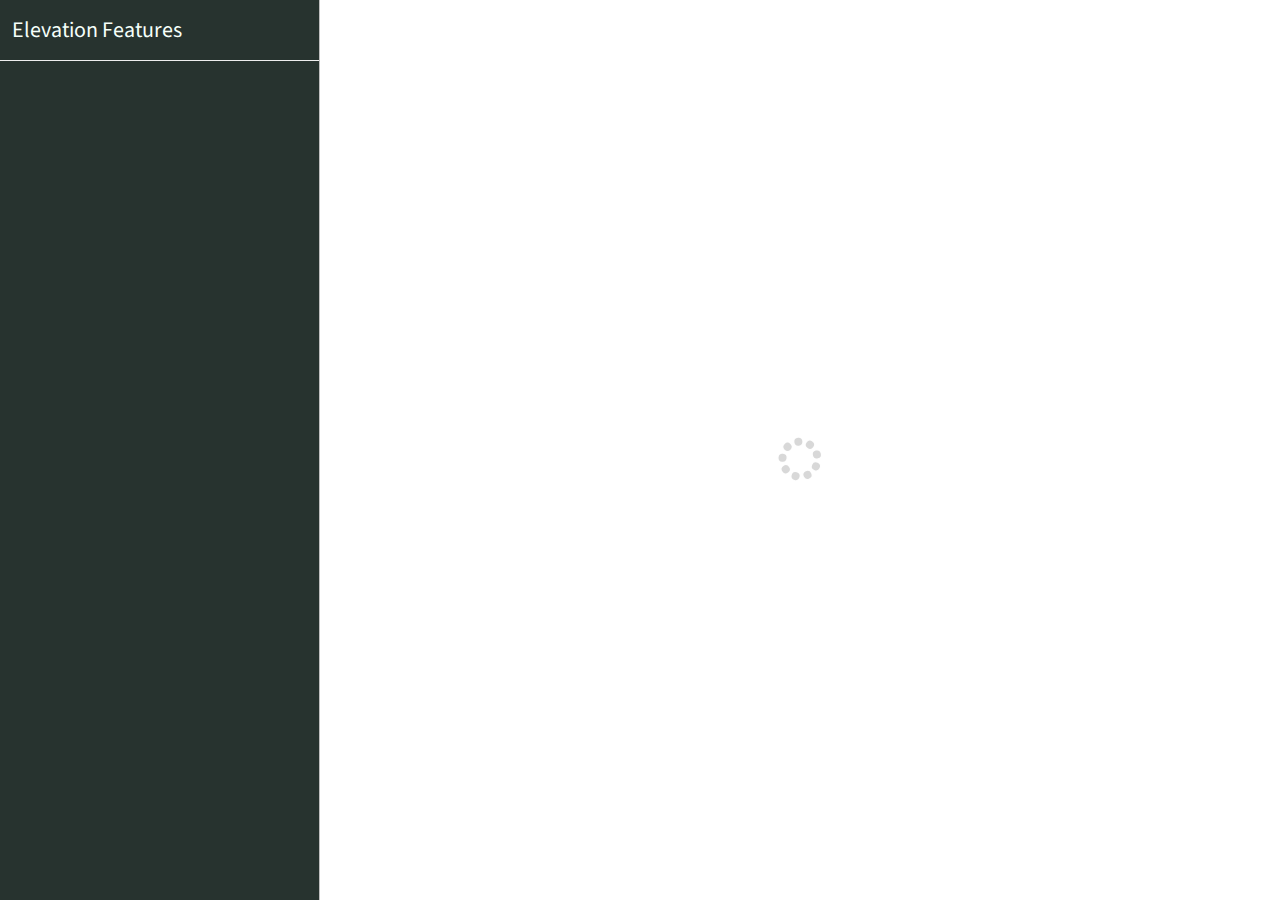
==== index.html @ affcddc6 "Spin hack for wms rendering" ====
<!DOCTYPE html>
<html>

<head>
  <meta charset='utf-8' />
  <title>Canadian Elevation</title>
  <meta name='viewport' content='initial-scale=1,maximum-scale=1,user-scalable=no' />
  <link href='https://fonts.googleapis.com/css?family=Source+Sans+Pro:400,700' rel='stylesheet'>
  <script src='https://api.mapbox.com/mapbox-gl-js/v0.39.0/mapbox-gl.js'></script>
  <link href='https://api.mapbox.com/mapbox-gl-js/v0.39.0/mapbox-gl.css' rel='stylesheet' />
  <link href='css/main.css' rel='stylesheet' />

</head>

<body>
  <div class='sidebar'>
    <div class='heading'>
      <h1>Elevation Features</h1>
    </div>
    <div id='listings' class='listings'></div>
  </div>
  <div id='map' class='map'> </div>
  <script src='js/spin.min.js'></script>
  <script src='js/main.js'></script>
</body>

</html>
---- css/main.css ----
body {
  color: #F5FFFA;
  font: 400 15px/22px 'Source Sans Pro', 'Helvetica Neue', Sans-serif;
  margin: 0;
  padding: 0;
  -webkit-font-smoothing: antialiased;
}

* {
  -webkit-box-sizing: border-box;
  -moz-box-sizing: border-box;
  box-sizing: border-box;
}

.sidebar {
  position: absolute;
  width: 25%;
  height: 100%;
  top: 0;
  left: 0;
  overflow: hidden;
  border-right: 1px solid rgba(0, 0, 0, 0.25);
}

.pad2 {
  padding: 20px;
}

.map {
  position: absolute;
  left: 25%;
  width: 75%;
  top: 0;
  bottom: 0;
}

h1 {
  font-size: 22px;
  margin: 0;
  font-weight: 400;
  line-height: 20px;
  padding: 20px 2px;
}

a {
  color: #404040;
  text-decoration: none;
}

a:hover {
  color: #101010;
}

.heading {
  background: #F5FFFA;
  border-bottom: 1px solid #eee;
  min-height: 60px;
  line-height: 60px;
  padding: 0 10px;
  background-color: #27332F;
  color: #F5FFFA;
}

.listings {
  height: 100%;
  overflow: auto;
  padding-bottom: 60px;
  background-color: #27332F;
}

.listings .item {
  display: block;
  border-bottom: 1px solid #eee;
  padding: 10px;
  text-decoration: none;
}

.listings .item:last-child {
  border-bottom: none;
}

.listings .item .title {
  display: block;
  color: #F5FFFA;
  font-weight: 700;
}

.listings .item .title small {
  font-weight: 400;
}

.listings .item.active .title, .listings .item .title:hover {
  color: #98A09D;
}

.listings .item.active {
  background-color: #3F4B47;
}

 ::-webkit-scrollbar {
  width: 3px;
  height: 3px;
  border-left: 0;
  background: rgba(0, 0, 0, 0.1);
}

 ::-webkit-scrollbar-track {
  background: none;
}

 ::-webkit-scrollbar-thumb {
  background: #F5FFFA;
  border-radius: 0;
}

.marker {
  border: none;
  cursor: pointer;
  height: 70px;
  width: 30px;
  background-image: url(marker.png);
}

.clearfix {
  display: block;
}

.clearfix:after {
  content: '.';
  display: block;
  height: 0;
  clear: both;
  visibility: hidden;
}


/* Marker tweaks */

.mapboxgl-popup {
  padding-bottom: 50px;
}

.mapboxgl-popup-close-button {
  display: none;
}

.mapboxgl-popup-content {
  font: 400 15px/22px 'Source Sans Pro', 'Helvetica Neue', Sans-serif;
  padding: 0;
  width: 180px;
}

.mapboxgl-popup-content-wrapper {
  padding: 1%;
}

.mapboxgl-popup-content h3 {
  background: #3F4B47;
  color: #F5FFFA;
  margin: 0;
  display: block;
  padding: 10px;
  border-radius: 3px 3px 0 0;
  font-weight: 700;
  margin-top: -15px;
}

.mapboxgl-popup-content h4 {
  margin: 0;
  display: block;
  background-color: #75807C;
  padding: 10px 10px 10px 10px;
  font-weight: 400;
}

.mapboxgl-popup-content div {
  padding: 10px;
  background-color: #75807C;
}

.mapboxgl-container .leaflet-marker-icon {
  cursor: pointer;
}

.mapboxgl-popup-anchor-top>.mapboxgl-popup-content {
  margin-top: 15px;
}

.mapboxgl-popup-anchor-top>.mapboxgl-popup-tip {
  border-bottom-color: #75807C;
}
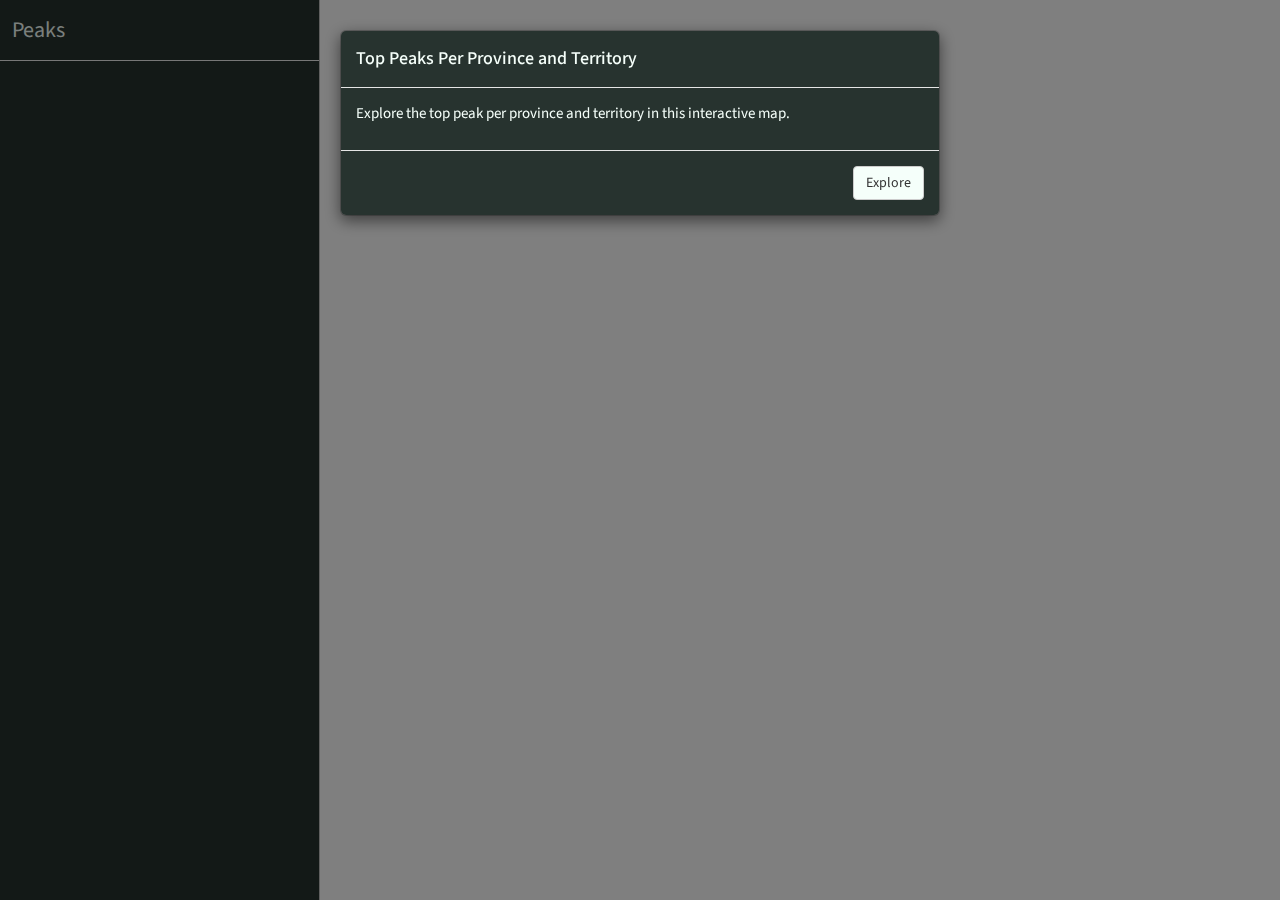
==== commit fc681e39: "Add modal" ====
--- a/index.html
+++ b/index.html
@@ -8,19 +8,46 @@
   <link href='https://fonts.googleapis.com/css?family=Source+Sans+Pro:400,700' rel='stylesheet'>
   <script src='https://api.mapbox.com/mapbox-gl-js/v0.39.0/mapbox-gl.js'></script>
   <link href='https://api.mapbox.com/mapbox-gl-js/v0.39.0/mapbox-gl.css' rel='stylesheet' />
+  <script src='bower_components/jquery/dist/jquery.min.js'></script>
+  <script src='bower_components/bootstrap/dist/js/bootstrap.min.js'></script>
+  <link href='bower_components/bootstrap/dist/css/bootstrap.min.css' rel='stylesheet' />
   <link href='css/main.css' rel='stylesheet' />
 
 </head>
 
 <body>
+
+  <div class="container">
+
+    <!-- Modal -->
+    <div class="modal fade" id="myModal" role="dialog">
+      <div class="modal-dialog">
+
+        <!-- Modal content-->
+        <div class="modal-content">
+          <div class="modal-header">
+            <h4 class="modal-title">Top Peaks Per Province and Territory</h4>
+          </div>
+          <div class="modal-body">
+            <p>Explore the top peak per province and territory in this interactive map. </p>
+          </div>
+          <div class="modal-footer">
+            <button type="button" class="btn btn-default" data-dismiss="modal">Explore</button>
+          </div>
+        </div>
+
+      </div>
+    </div>
+
+  </div>
+
   <div class='sidebar'>
     <div class='heading'>
-      <h1>Elevation Features</h1>
+      <h1>Peaks</h1>
     </div>
     <div id='listings' class='listings'></div>
   </div>
   <div id='map' class='map'> </div>
-  <script src='js/spin.min.js'></script>
   <script src='js/main.js'></script>
 </body>
 
--- a/css/main.css
+++ b/css/main.css
@@ -113,12 +113,16 @@
   border-radius: 0;
 }
 
+/*
+API call for marker:
+https://www.mapbox.com/api-documentation/#retrieve-tilejson-metadata
+*/
 .marker {
   border: none;
   cursor: pointer;
   height: 70px;
   width: 30px;
-  background-image: url(marker.png);
+  background-image: url(marker2.png);
 }
 
 .clearfix {
@@ -141,7 +145,9 @@
 }
 
 .mapboxgl-popup-close-button {
-  display: none;
+  color: white;
+  font-size: 20px;
+  margin: -15px 0px;
 }
 
 .mapboxgl-popup-content {
@@ -189,3 +195,11 @@
 .mapboxgl-popup-anchor-top>.mapboxgl-popup-tip {
   border-bottom-color: #75807C;
 }
+
+.modal-content {
+  background-color: #27332F;
+}
+
+.btn-default {
+  background-color: #F5FFFA;
+}
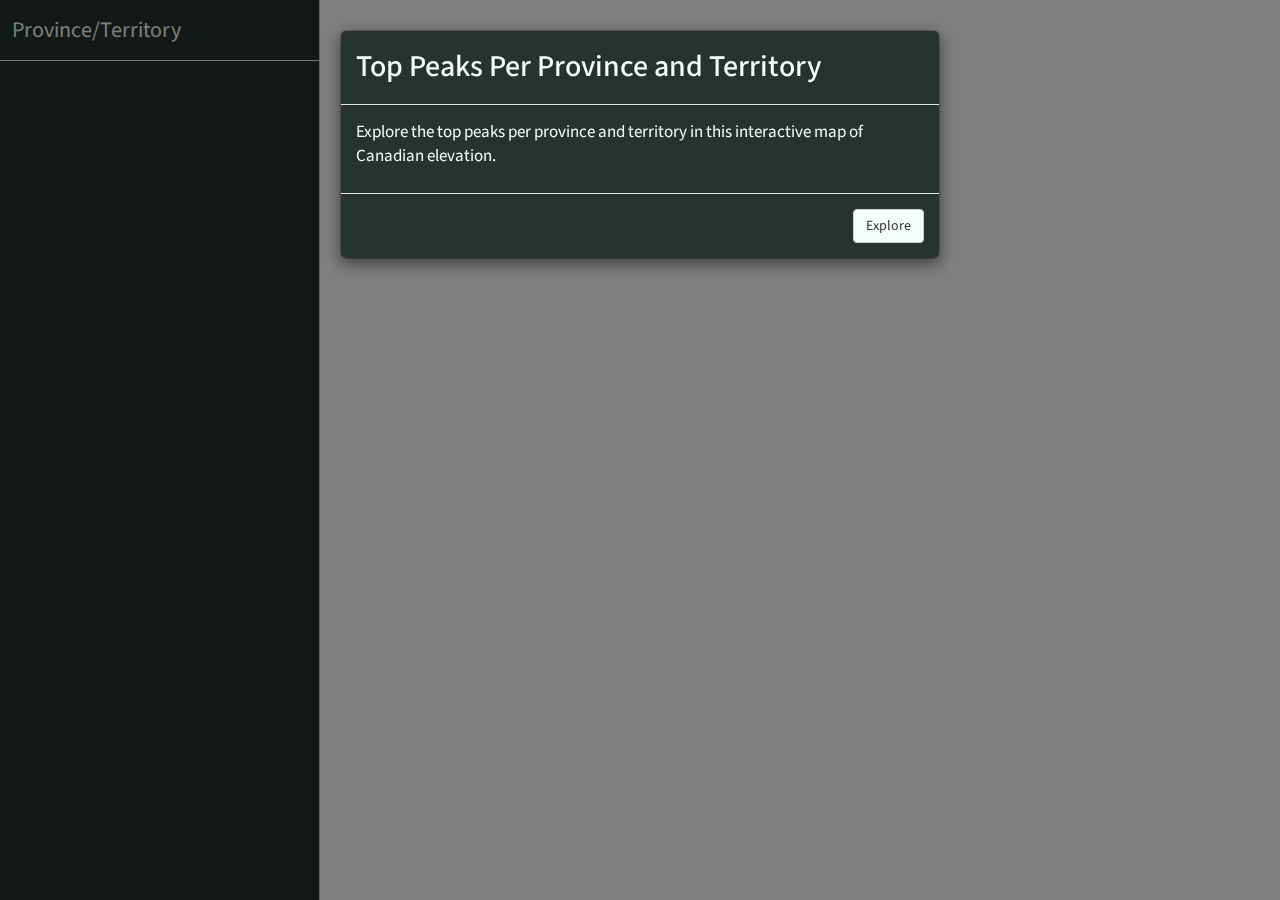
==== commit f2395091: "Minor edits" ====
--- a/index.html
+++ b/index.html
@@ -26,10 +26,10 @@
         <!-- Modal content-->
         <div class="modal-content">
           <div class="modal-header">
-            <h4 class="modal-title">Top Peaks Per Province and Territory</h4>
+            <h2 class="modal-title">Top Peaks Per Province and Territory</h2>
           </div>
           <div class="modal-body">
-            <p>Explore the top peak per province and territory in this interactive map. </p>
+            <p>Explore the top peaks per province and territory in this interactive map of Canadian elevation.</p>
           </div>
           <div class="modal-footer">
             <button type="button" class="btn btn-default" data-dismiss="modal">Explore</button>
@@ -43,7 +43,7 @@
 
   <div class='sidebar'>
     <div class='heading'>
-      <h1>Peaks</h1>
+      <h1>Province/Territory</h1>
     </div>
     <div id='listings' class='listings'></div>
   </div>
--- a/css/main.css
+++ b/css/main.css
@@ -1,6 +1,6 @@
 body {
   color: #F5FFFA;
-  font: 400 15px/22px 'Source Sans Pro', 'Helvetica Neue', Sans-serif;
+  font: 400 17px/24px 'Source Sans Pro', 'Helvetica Neue', Sans-serif;
   margin: 0;
   padding: 0;
   -webkit-font-smoothing: antialiased;
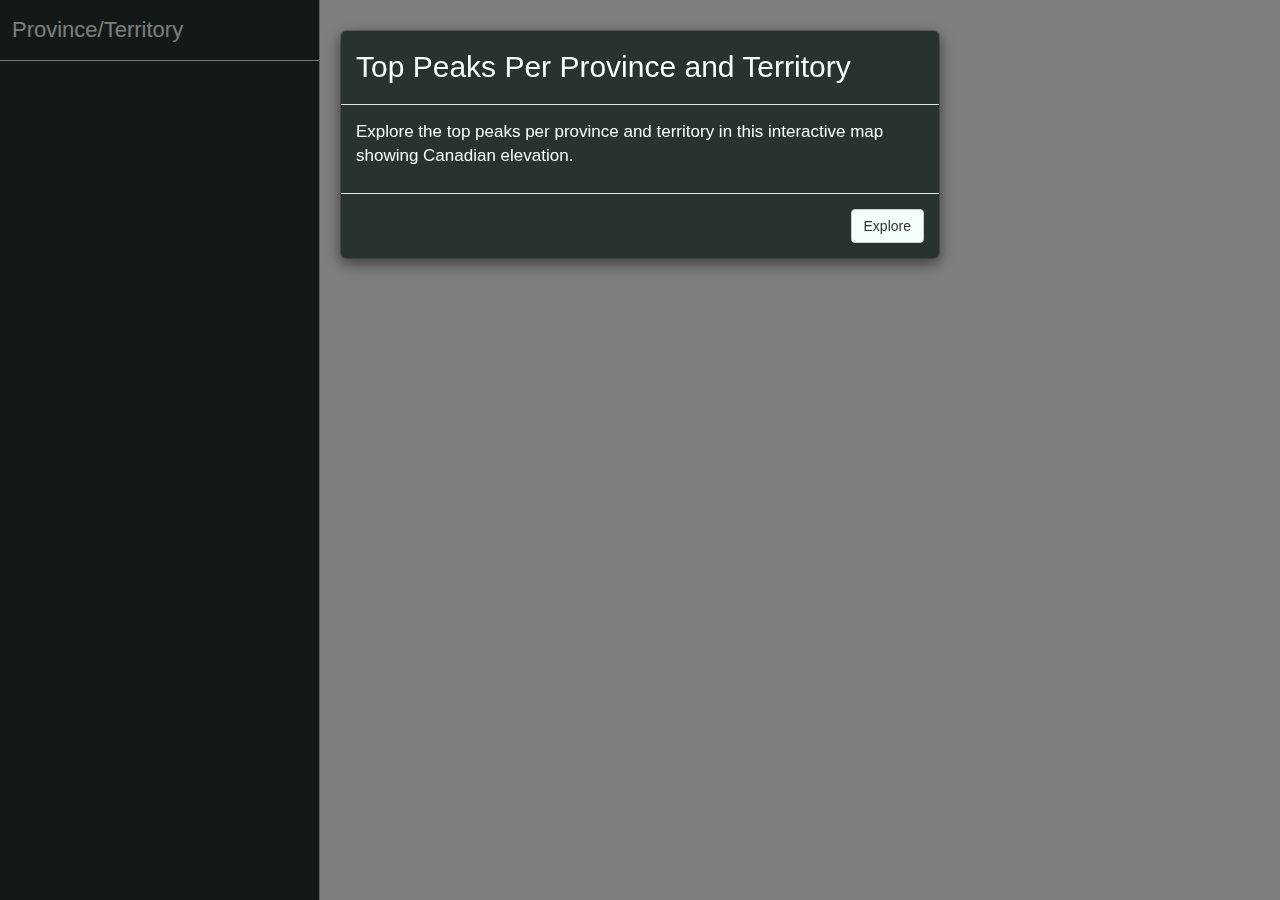
==== commit d7d31714: "Clean up" ====
--- a/index.html
+++ b/index.html
@@ -1,54 +1,52 @@
 <!DOCTYPE html>
 <html>
 
-<head>
-  <meta charset='utf-8' />
-  <title>Canadian Elevation</title>
-  <meta name='viewport' content='initial-scale=1,maximum-scale=1,user-scalable=no' />
-  <link href='https://fonts.googleapis.com/css?family=Source+Sans+Pro:400,700' rel='stylesheet'>
-  <script src='https://api.mapbox.com/mapbox-gl-js/v0.39.0/mapbox-gl.js'></script>
-  <link href='https://api.mapbox.com/mapbox-gl-js/v0.39.0/mapbox-gl.css' rel='stylesheet' />
-  <script src='bower_components/jquery/dist/jquery.min.js'></script>
-  <script src='bower_components/bootstrap/dist/js/bootstrap.min.js'></script>
-  <link href='bower_components/bootstrap/dist/css/bootstrap.min.css' rel='stylesheet' />
-  <link href='css/main.css' rel='stylesheet' />
+  <head>
+    <meta charset='utf-8'/>
+    <title>Canadian Elevation</title>
+    <meta name='viewport' content='initial-scale=1,maximum-scale=1,user-scalable=no'/>
+    <script src='https://api.mapbox.com/mapbox-gl-js/v0.39.0/mapbox-gl.js'></script>
+    <link href='https://api.mapbox.com/mapbox-gl-js/v0.39.0/mapbox-gl.css' rel='stylesheet'/>
+    <script src='bower_components/jquery/dist/jquery.min.js'></script>
+    <script src='bower_components/bootstrap/dist/js/bootstrap.min.js'></script>
+    <link href='bower_components/bootstrap/dist/css/bootstrap.min.css' rel='stylesheet'/>
+    <link href='css/main.css' rel='stylesheet'/>
+  </head>
 
-</head>
+  <body>
 
-<body>
+    <div class="container">
 
-  <div class="container">
+      <!-- Modal -->
+      <div class="modal fade" id="myModal" role="dialog">
+        <div class="modal-dialog">
 
-    <!-- Modal -->
-    <div class="modal fade" id="myModal" role="dialog">
-      <div class="modal-dialog">
+          <!-- Modal content-->
+          <div class="modal-content">
+            <div class="modal-header">
+              <h2 class="modal-title">Top Peaks Per Province and Territory</h2>
+            </div>
+            <div class="modal-body">
+              <p>Explore the top peaks per province and territory in this interactive map showing Canadian elevation.</p>
+            </div>
+            <div class="modal-footer">
+              <button type="button" class="btn btn-default" data-dismiss="modal">Explore</button>
+            </div>
+          </div>
 
-        <!-- Modal content-->
-        <div class="modal-content">
-          <div class="modal-header">
-            <h2 class="modal-title">Top Peaks Per Province and Territory</h2>
-          </div>
-          <div class="modal-body">
-            <p>Explore the top peaks per province and territory in this interactive map of Canadian elevation.</p>
-          </div>
-          <div class="modal-footer">
-            <button type="button" class="btn btn-default" data-dismiss="modal">Explore</button>
-          </div>
         </div>
+      </div>
 
-      </div>
     </div>
 
-  </div>
-
-  <div class='sidebar'>
-    <div class='heading'>
-      <h1>Province/Territory</h1>
+    <div class='sidebar'>
+      <div class='heading'>
+        <h1>Province/Territory</h1>
+      </div>
+      <div id='listings' class='listings'></div>
     </div>
-    <div id='listings' class='listings'></div>
-  </div>
-  <div id='map' class='map'> </div>
-  <script src='js/main.js'></script>
-</body>
+    <div id='map' class='map'></div>
+    <script src='js/main.js'></script>
+  </body>
 
 </html>
--- a/css/main.css
+++ b/css/main.css
@@ -113,16 +113,18 @@
   border-radius: 0;
 }
 
+
 /*
 API call for marker:
 https://www.mapbox.com/api-documentation/#retrieve-tilejson-metadata
 */
+
 .marker {
   border: none;
   cursor: pointer;
   height: 70px;
   width: 30px;
-  background-image: url(marker2.png);
+  background-image: url(marker.png);
 }
 
 .clearfix {
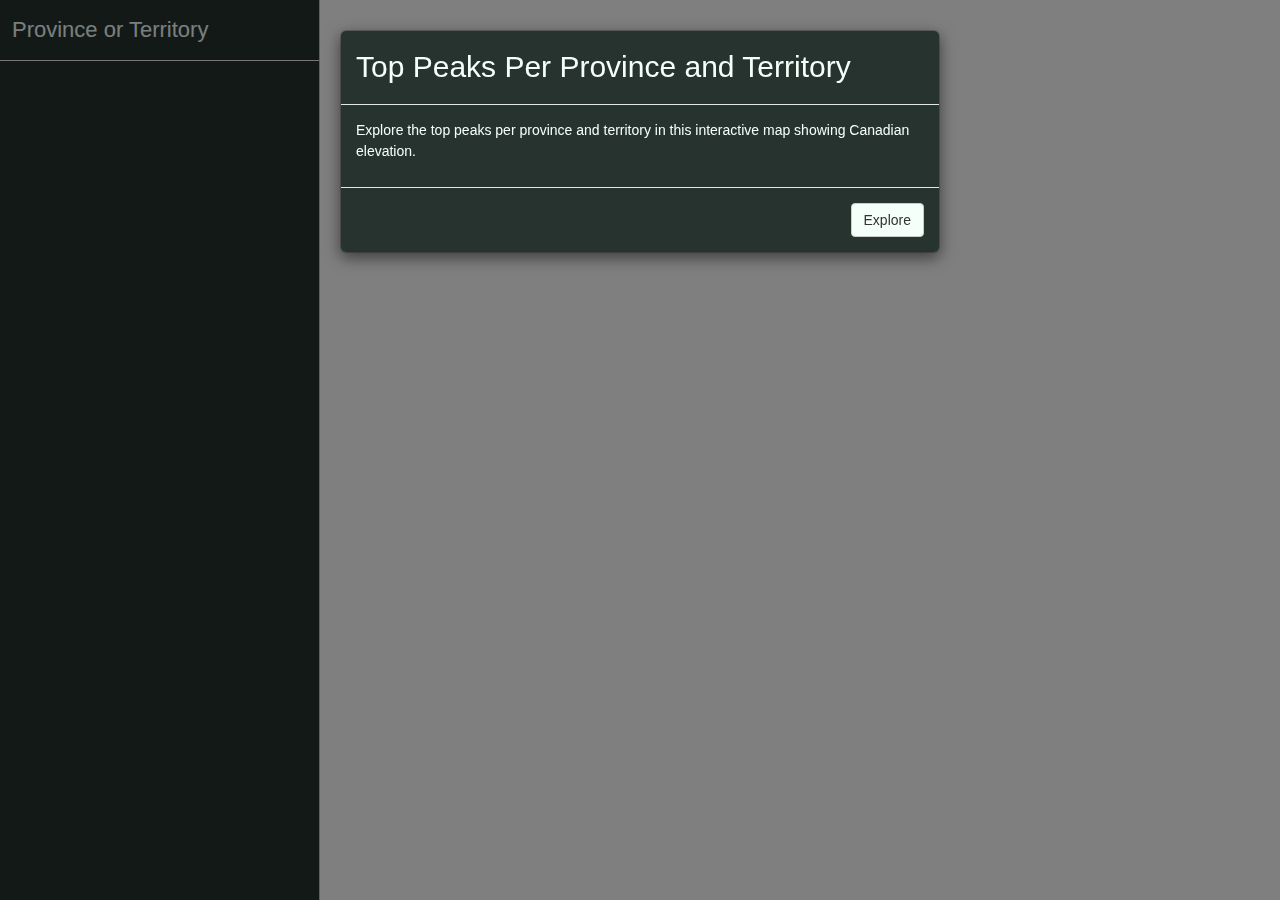
==== commit 7bcaa840: "Add media query css rule" ====
--- a/index.html
+++ b/index.html
@@ -1,6 +1,5 @@
 <!DOCTYPE html>
 <html>
-
   <head>
     <meta charset='utf-8'/>
     <title>Canadian Elevation</title>
@@ -41,7 +40,7 @@
 
     <div class='sidebar'>
       <div class='heading'>
-        <h1>Province/Territory</h1>
+        <h1>Province or Territory</h1>
       </div>
       <div id='listings' class='listings'></div>
     </div>
--- a/css/main.css
+++ b/css/main.css
@@ -1,6 +1,6 @@
 body {
   color: #F5FFFA;
-  font: 400 17px/24px 'Source Sans Pro', 'Helvetica Neue', Sans-serif;
+  font: 400 14px/21px 'Source Sans Pro', 'Helvetica Neue', Sans-serif;
   margin: 0;
   padding: 0;
   -webkit-font-smoothing: antialiased;
@@ -22,6 +22,17 @@
   border-right: 1px solid rgba(0, 0, 0, 0.25);
 }
 
+@media screen and (max-width: 550px) {
+    .sidebar {
+        display: none;
+    }
+    .map {
+      position: absolute;
+      left: 0% !important;
+      width: 100%;
+    }
+}
+
 .pad2 {
   padding: 20px;
 }
@@ -29,7 +40,7 @@
 .map {
   position: absolute;
   left: 25%;
-  width: 75%;
+  width: 100%;
   top: 0;
   bottom: 0;
 }
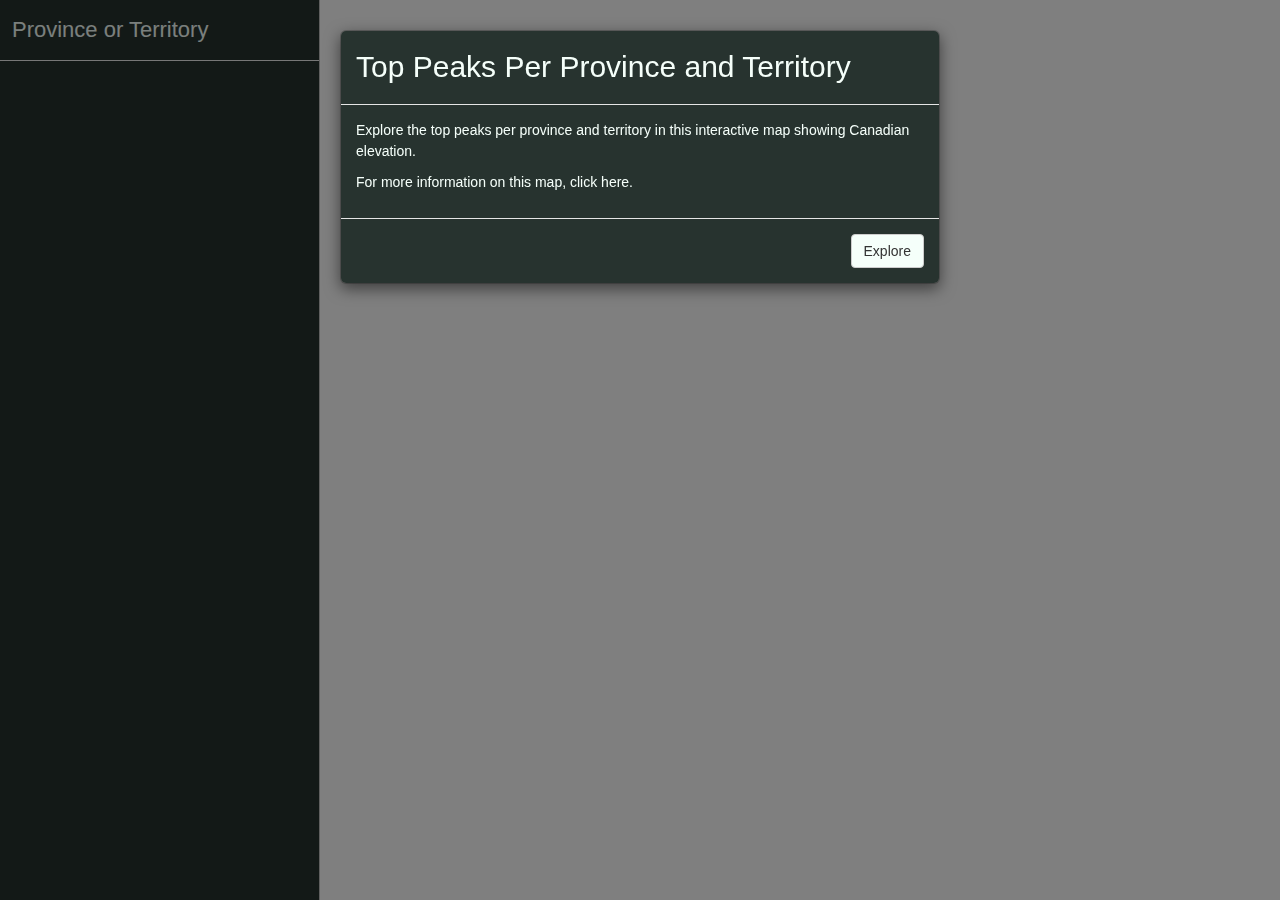
==== commit 2413e9a3: "Add info link to modal" ====
--- a/index.html
+++ b/index.html
@@ -8,6 +8,7 @@
     <link href='https://api.mapbox.com/mapbox-gl-js/v0.39.0/mapbox-gl.css' rel='stylesheet'/>
     <script src='bower_components/jquery/dist/jquery.min.js'></script>
     <script src='bower_components/bootstrap/dist/js/bootstrap.min.js'></script>
+    <script src='data/elevation_places.json'></script>
     <link href='bower_components/bootstrap/dist/css/bootstrap.min.css' rel='stylesheet'/>
     <link href='css/main.css' rel='stylesheet'/>
   </head>
@@ -27,6 +28,7 @@
             </div>
             <div class="modal-body">
               <p>Explore the top peaks per province and territory in this interactive map showing Canadian elevation.</p>
+              <p>For more information on this map, <a class="info-link" href=''>click here.</a></p>
             </div>
             <div class="modal-footer">
               <button type="button" class="btn btn-default" data-dismiss="modal">Explore</button>
--- a/css/main.css
+++ b/css/main.css
@@ -27,9 +27,10 @@
         display: none;
     }
     .map {
-      position: absolute;
       left: 0% !important;
-      width: 100%;
+    }
+    .mapboxgl-ctrl-bottom-right, .mapboxgl-ctrl-top-right {
+      right: 0px !important;
     }
 }
 
@@ -43,6 +44,10 @@
   width: 100%;
   top: 0;
   bottom: 0;
+}
+
+.mapboxgl-ctrl-bottom-right, .mapboxgl-ctrl-top-right {
+  right: 25%;
 }
 
 h1 {
@@ -216,3 +221,11 @@
 .btn-default {
   background-color: #F5FFFA;
 }
+
+.info-link {
+  color: #F5FFFA;
+}
+
+.info-link:hover {
+  color: #75807C;
+}
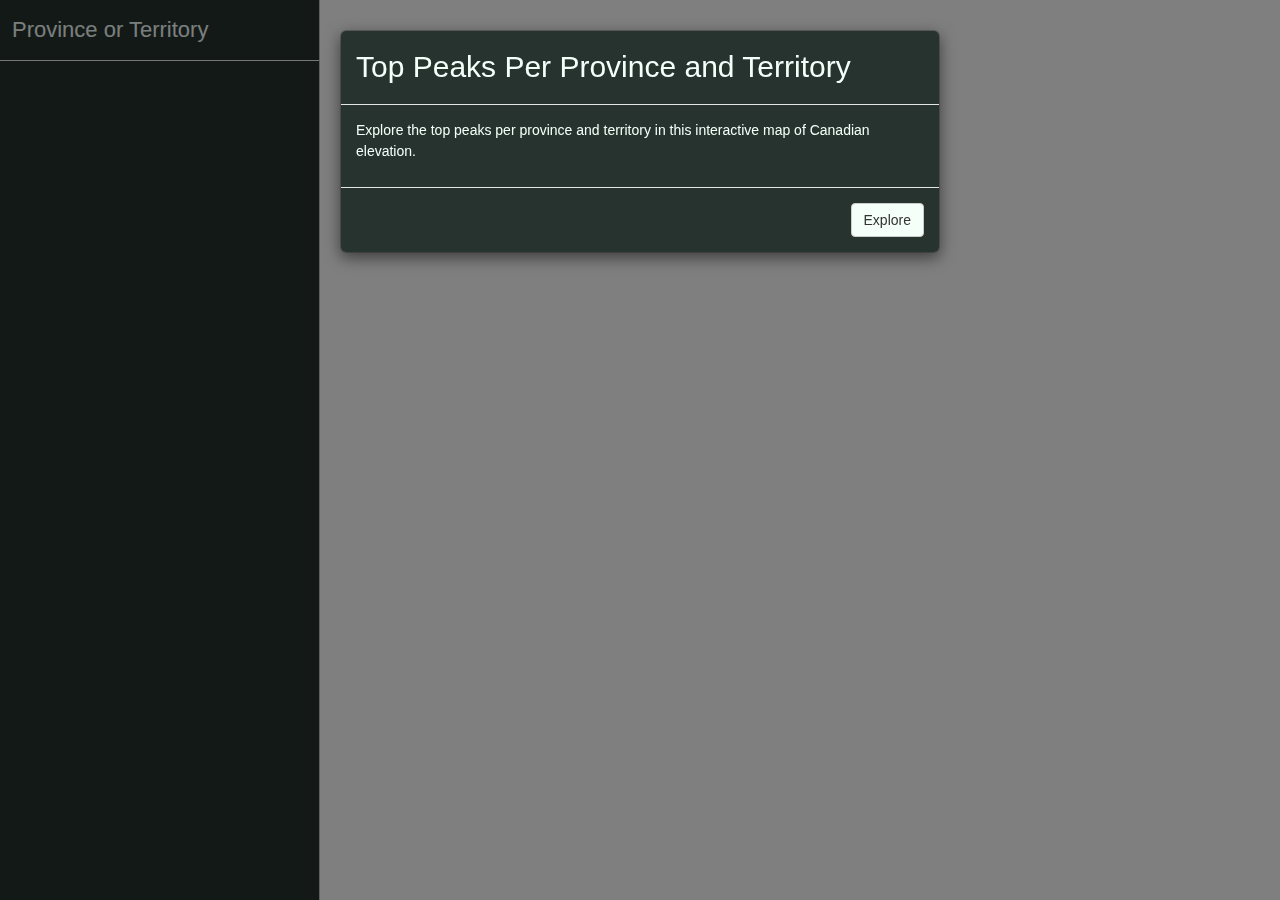
==== commit 4d2bc60c: "Nevermind, remove info link from modal" ====
--- a/index.html
+++ b/index.html
@@ -27,8 +27,7 @@
               <h2 class="modal-title">Top Peaks Per Province and Territory</h2>
             </div>
             <div class="modal-body">
-              <p>Explore the top peaks per province and territory in this interactive map showing Canadian elevation.</p>
-              <p>For more information on this map, <a class="info-link" href=''>click here.</a></p>
+              <p>Explore the top peaks per province and territory in this interactive map of Canadian elevation.</p>
             </div>
             <div class="modal-footer">
               <button type="button" class="btn btn-default" data-dismiss="modal">Explore</button>
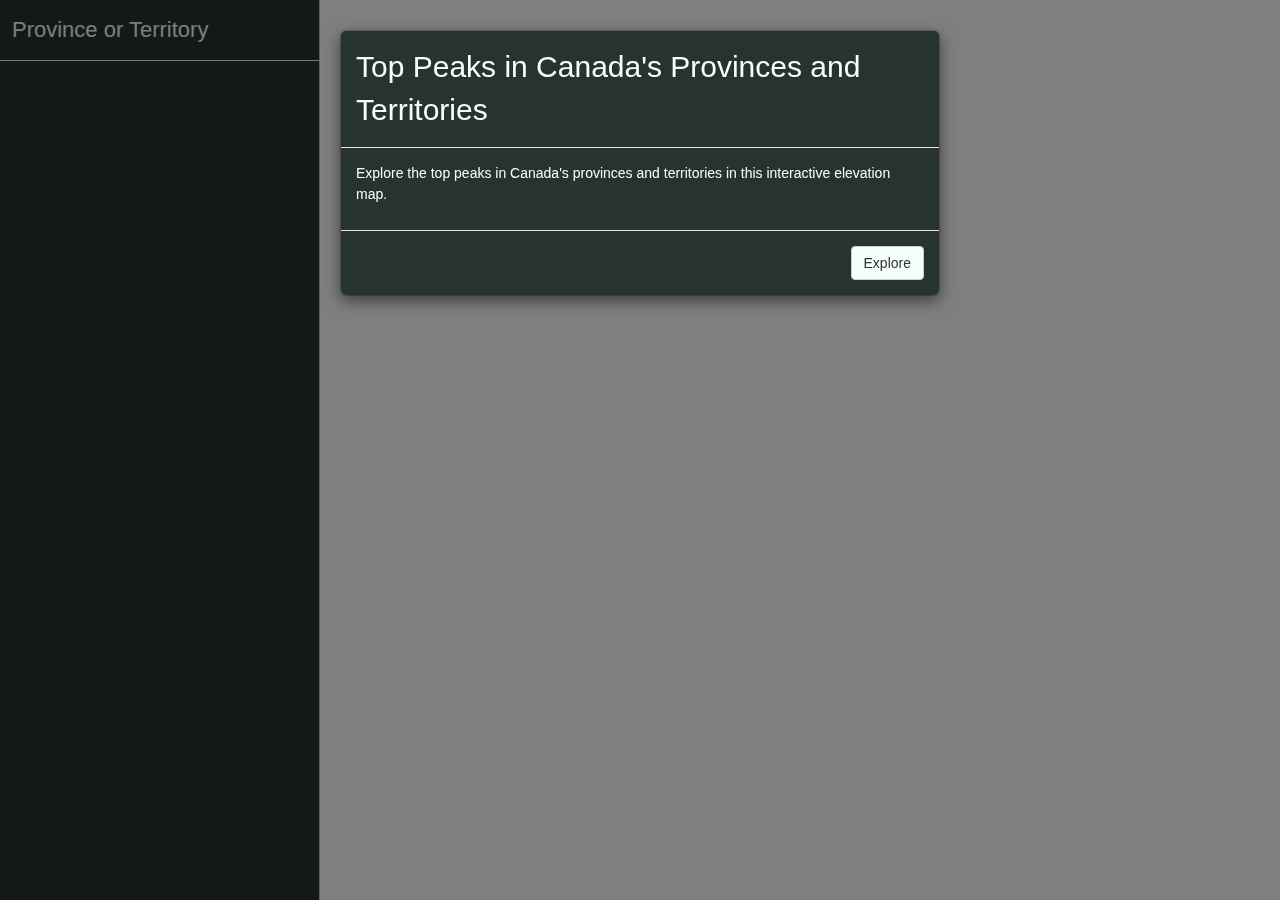
==== commit acd86479: "Content and style changes" ====
--- a/index.html
+++ b/index.html
@@ -24,10 +24,10 @@
           <!-- Modal content-->
           <div class="modal-content">
             <div class="modal-header">
-              <h2 class="modal-title">Top Peaks Per Province and Territory</h2>
+              <h2 class="modal-title">Top Peaks in Canada's Provinces and Territories</h2>
             </div>
             <div class="modal-body">
-              <p>Explore the top peaks per province and territory in this interactive map of Canadian elevation.</p>
+              <p>Explore the top peaks in Canada's provinces and territories in this interactive elevation map.</p>
             </div>
             <div class="modal-footer">
               <button type="button" class="btn btn-default" data-dismiss="modal">Explore</button>
--- a/css/main.css
+++ b/css/main.css
@@ -226,6 +226,10 @@
   color: #F5FFFA;
 }
 
+.info-link:visited {
+  color: #F5FFFA;
+}
+
 .info-link:hover {
   color: #75807C;
 }
